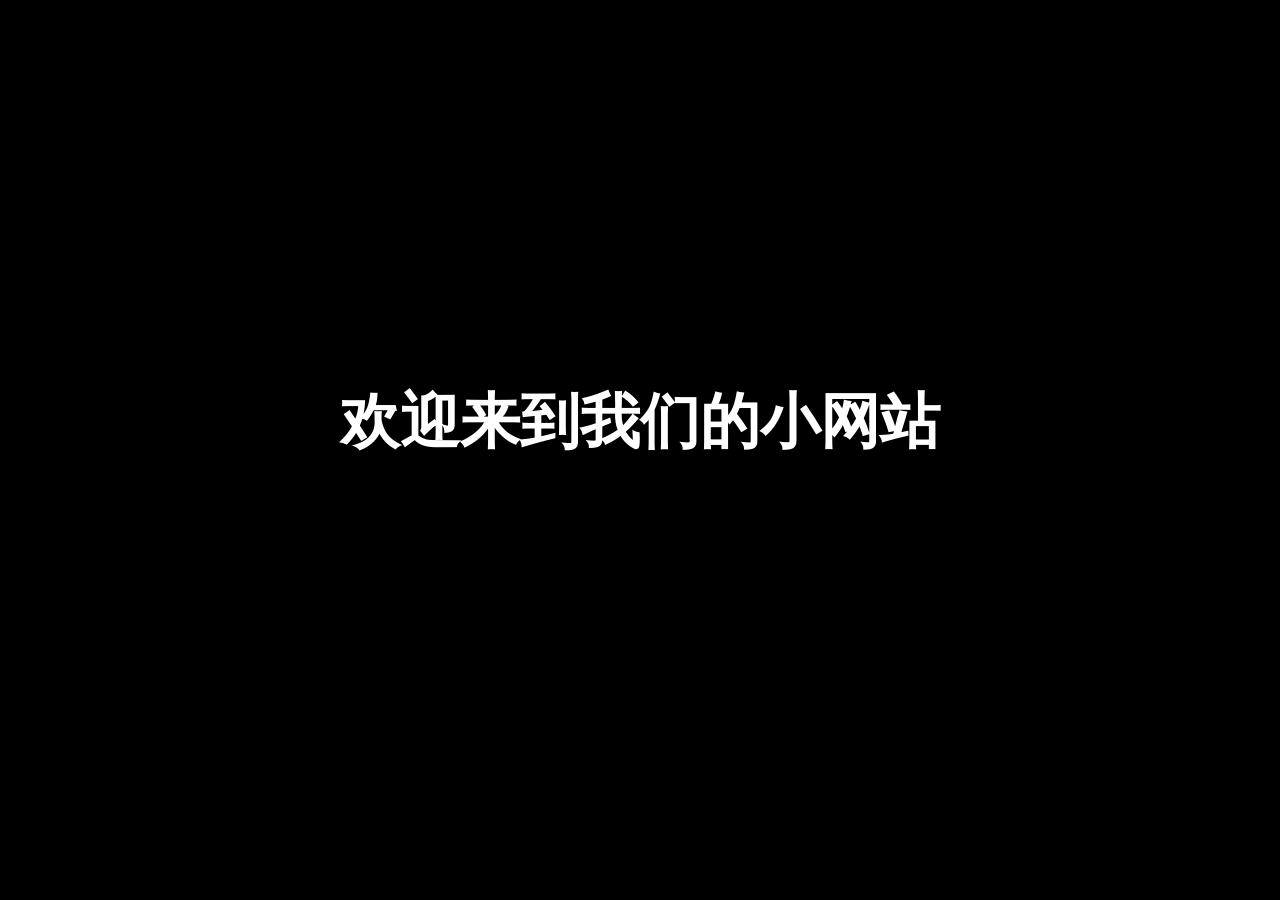
==== index.html @ fdf2b87a "first website" ====
<!DOCTYPE html>
<html>

<head>
    <title>咱俩的小网站</title>
    <link rel="stylesheet" href="style.css">
</head>

<body>


   <div class="page active">
    <h1>欢迎来到我们的小网站</h1>
    <p>
        
        <br>
        
    </p>
</div>

<div class="page">
    <h1>你现在在干嘛，有没有想我</h1>
    <p>
        
        <br>
        
    </p>
</div>

<div class="page">
    <h1>我很想你</h1>
    <p>
        
        <br>
       
    </p>
</div>

<div class="page">
    <h1>这只是个开始，我会每天在里面添加一些小东西</h1>
    <p>
       直到这看起来像个真正的网站
        <br>
    
    </p>
</div>

<div class="page">
    <h1>我很想和你在一起</h1>
    <p>
        不管我以后会遇到什么问题
        <br>
        我会一直爱你
    </p>
</div>
<div class="page">
    <h1>孙凤研做的，不是网上的，我最喜欢小青璐</h1>
    <p>
        
        <br>
        
    </p>
</div>

    <script src="script.js"></script>

</body>

</html>
---- style.css ----
#bg-video {
    position: fixed;

    right: 0;
    bottom: 0;

    min-width: 100%;
    min-height: 100%;

    object-fit: cover;

    z-index: -2;
}
body {
    margin: 0;
    height: 100vh;
    overflow: hidden;

   background-color: black;
    color: rgb(255, 255, 255);

    font-family: Arial, sans-serif;
}

.stars {
    position: absolute;
    width: 100%;
    height: 100%;

    background-image: radial-gradient(white 1px, transparent 1px);
    background-size: 50px 50px;

    opacity: 0.5;
}

.page {
    position: absolute;
    width: 100%;
    height: 100%;

    display: flex;
    flex-direction: column;
    justify-content: center;
    align-items: center;

    text-align: center;

    opacity: 0;
    transition: opacity 2s;
    z-index: 2;
}

.page.active {
    opacity: 1;
}

h1 {
    font-size: 60px;
    margin-bottom: 20px;
}

p {
    font-size: 20px;
    line-height: 1.8;
}
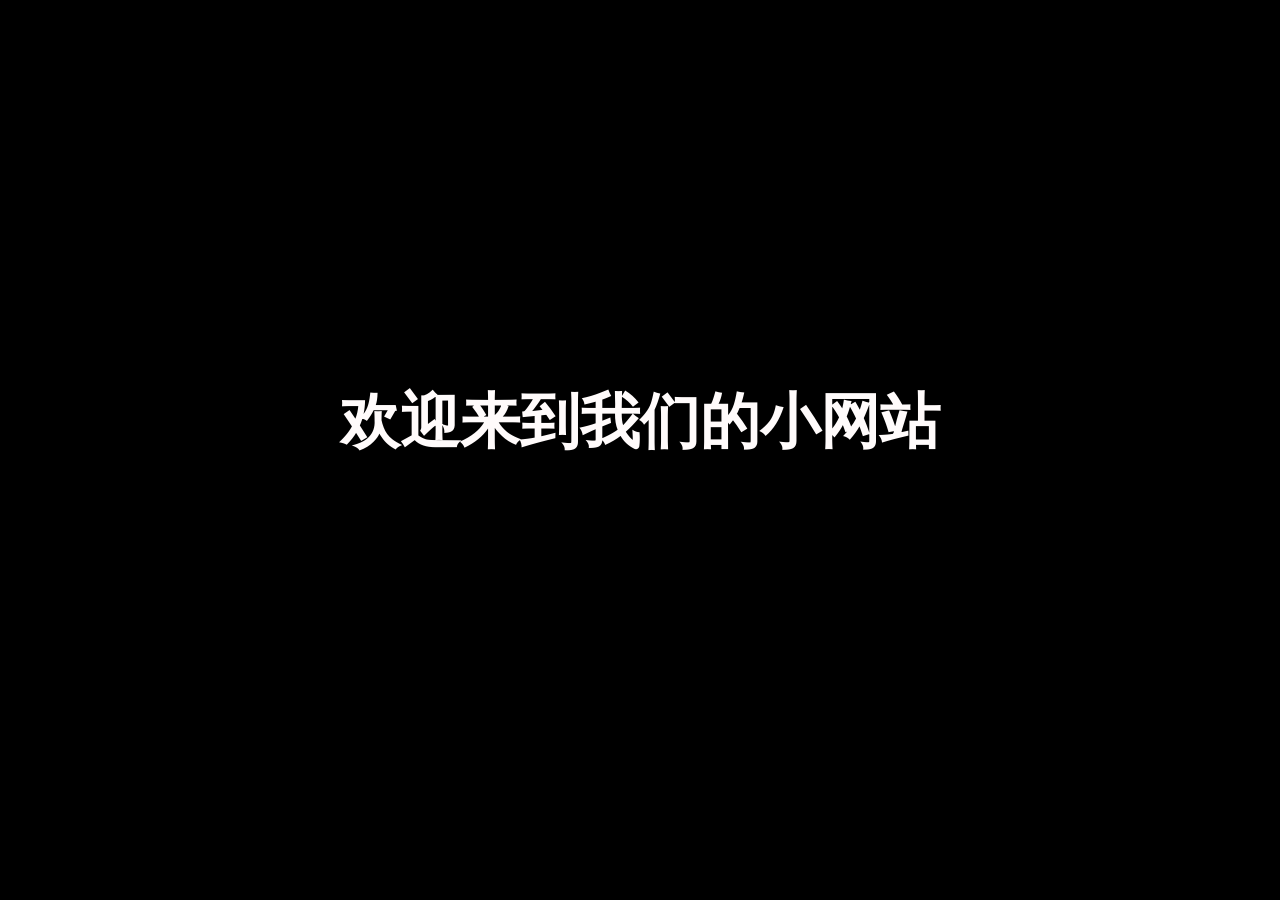
==== commit faa5faf3: "update" ====
--- a/index.html
+++ b/index.html
@@ -60,6 +60,9 @@
         <br>
         
     </p>
+       <a href="memory.html" id="memory-link">
+        <button>Enter</button>
+    </a>
 </div>
 
     <script src="script.js"></script>
--- a/style.css
+++ b/style.css
@@ -12,12 +12,13 @@
     z-index: -2;
 }
 body {
+    
     margin: 0;
     height: 100vh;
     overflow: hidden;
 
    background-color: black;
-    color: rgb(255, 255, 255);
+    color: rgb(255, 251, 251);
 
     font-family: Arial, sans-serif;
 }
@@ -34,6 +35,7 @@
 }
 
 .page {
+
     position: absolute;
     width: 100%;
     height: 100%;
@@ -55,11 +57,88 @@
 }
 
 h1 {
+
     font-size: 60px;
     margin-bottom: 20px;
+    text-shadow: 0 0 10px black;
 }
 
 p {
     font-size: 20px;
     line-height: 1.8;
+    text-shadow: 0 0 10px black;
+}
+button {
+
+    margin-top: 30px;
+
+    padding: 15px 40px;
+
+    border: none;
+
+    border-radius: 30px;
+
+    font-size: 18px;
+
+    cursor: pointer;
+
+    background: white;
+
+    color: black;
+
+    transition: 0.3s;
+
+}
+
+button:hover {
+
+    transform: scale(1.1);
+}
+    #memory-link {
+    display: none;
+}
+.memory-page {
+
+    background: black;
+
+    color: white;
+
+    font-family: Arial, sans-serif;
+
+    padding: 50px;
+
+    text-align: center;
+
+    overflow-y: auto;
+    
+min-height: 100vh;
+}
+
+.memory-title {
+
+    font-size: 60px;
+
+    margin-bottom: 50px;
+}
+
+.memory-card {
+
+    margin-bottom: 80px;
+}
+
+.memory-card img {
+
+
+    width: 200px;
+
+    border-radius: 20px;
+
+    box-shadow: 0 0 30px rgba(255,255,255,0.2);
+}
+
+.memory-card p {
+
+    margin-top: 20px;
+
+    font-size: 20px;
 }
